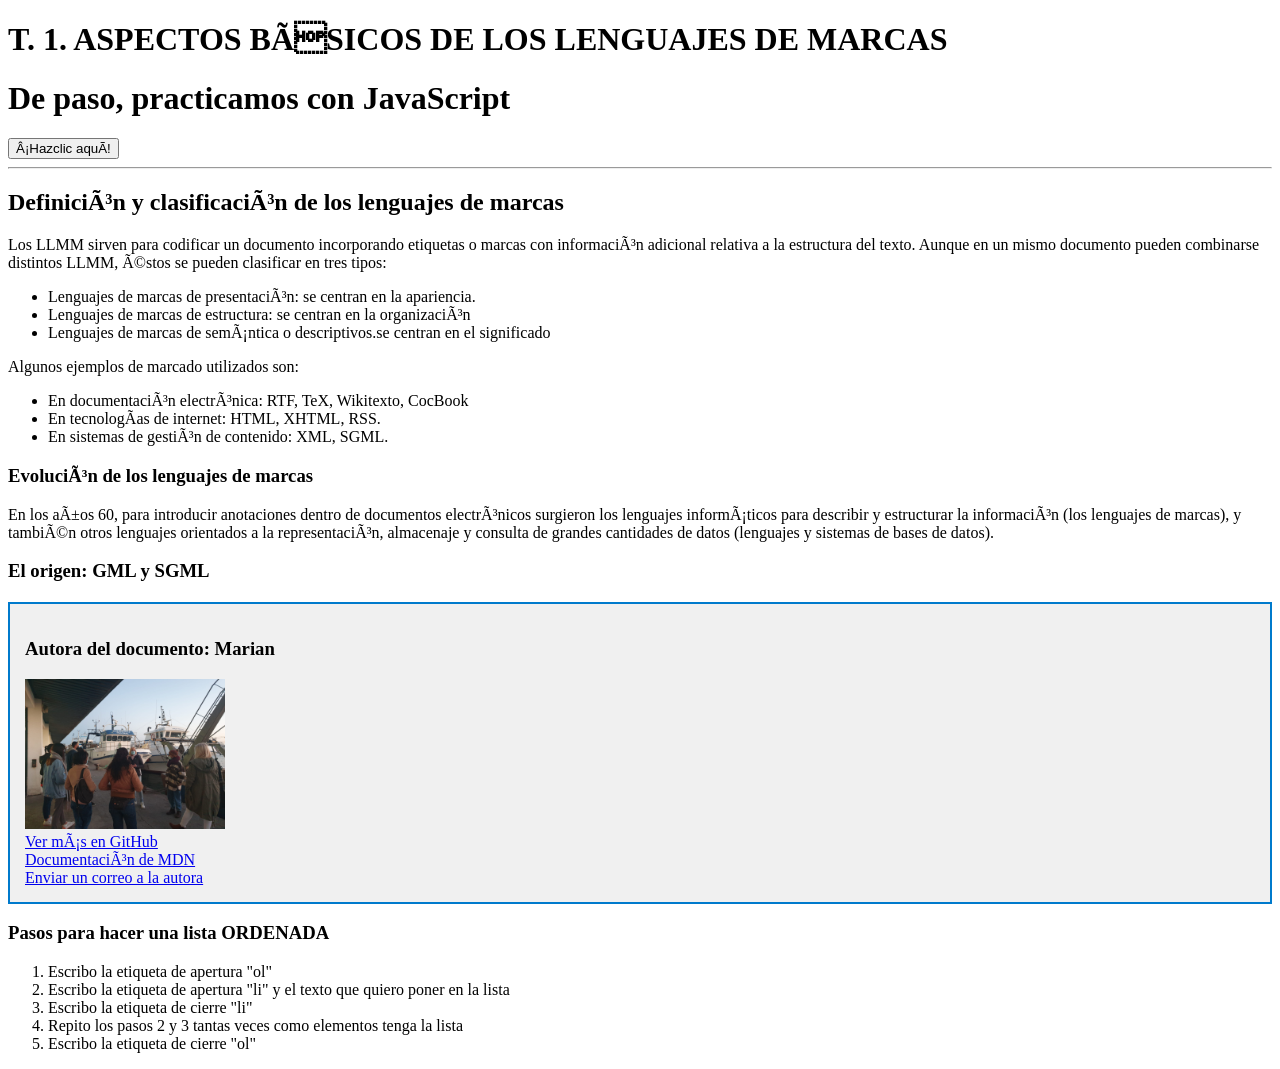
==== LLMM/tema 1 llmm.html @ 4ec6a3d0 "Add files via upload" ====
<!DOCTYPE html>
<html lang="es"
<head>
    <meta charset=""UTF-8>
<title> 
ASPECTOS BÁSICOS DE LOS LENGUAJES DE MARCAS
</title>
</head>
<body>
    <!-- ! En la zona superior: botón de Javascript y títulos principales -->
    <h1>T. 1. ASPECTOS BÁSICOS DE LOS LENGUAJES DE MARCAS</h1>
    <h1> De paso, practicamos con JavaScript</h1>
    <!-- !Creamos un botón en HTML -->
     <button onclick="saludar()">¡Hazclic aquí!</button>
     <!-- ! Aquí empieza el JavaScript -->
     <script>
        function saludar() {
            alert("¡Hola! Acabo de ejecutar mi primer código en JavaScript");
        }
        </script>
        <hr> <!-- ! 1.Agrego una línea divisoriasi queremos separar bloques-->
        <!-- ! 2.Zona de contenido: teoría sobre lenguaje de marcas -->
    <h2> Definición y clasificación de los lenguajes de marcas</h2>
    <!-- !primer párrafo de texto-->
    <p>Los LLMM sirven para codificar un documento incorporando etiquetas o marcas con información adicional relativa a la estructura del texto.
        Aunque en un mismo documento pueden combinarse distintos LLMM, éstos se pueden clasificar en tres tipos:</p>
    <!-- !la lista va fuera de forma independiente-->
        <ul>
            <!--el "ul" es la caja contenedora de la lista que sigue a continuación -->
        <li>Lenguajes de marcas de presentación: se centran en la apariencia.</li> 
        <li>Lenguajes de marcas de estructura: se centran en la organización</li>
        <li>Lenguajes de marcas de semántica o descriptivos.se centran en el significado</li>
   <!-- ? "li" se usa para hacer una lista no ordenada -->
    </ul>
   <!-- ! Añado otro párrafo si quiero poner otra lista-->
    <p> Algunos ejemplos de marcado utilizados son:</p>
    <!-- ! La segunda lista-->
    <ul>
        <li>En documentación electrónica: RTF, TeX, Wikitexto, CocBook</li>
        <li>En tecnologías de internet: HTML, XHTML, RSS.</li>
        <li>En sistemas de gestión de contenido: XML, SGML.</li>
    </ul>
    <h3> Evolución de los lenguajes de marcas </h3>
    <p>En los años 60, para introducir anotaciones dentro de documentos electrónicos surgieron los lenguajes informáticos para describir y estructurar la información (los lenguajes de marcas), y también otros lenguajes orientados a la representación, almacenaje y consulta de grandes cantidades de datos (lenguajes y sistemas de bases de datos).</p>
    
    <h3>El origen: GML y SGML </h3>
    <!-- ! En HTML, el intervalo oficial es de h1 hasta h6 -->
    <!-- ! 3.Zona de nueva práctica con nuevas etiquetas -->
     <div style="background-color: #f0f0f0; border: 2px solid #007acc; padding: 15px; margin-top: 20px;">
        <!-- ! la explicación de las órdenes anteriores son: "background-color"cambia el color del fondo de la caja; el código "#f0f0f0" es un color en formato hexadecimal que se corresponde a gris claro; "border" es para definir el borde alrededor de la caja "2px" es el grosor del borde "#007acccolor del borde, "solid" es el estilo de línea continúa/sólida (también existe "dashed"-punteada- o "dotted" -puntos-); "padding: 15px" es el relleno interior de dentro de la caja que le dice al navegador que deje 15 px de separación entre el borde azul y el contenido de la caja, sin el padding, las letras pegarían directamente contra el borde y se vería horrible; "margin-top:20px" es el margen exterior superior -->
        <!-- ! el div sirve para agrupar varias etiquetas juntas dentro de una "caja", por sí misma esta etiqueta no hace nada pero sirve para decirle a CSS que le ponga un color de fondo, un borde, que lo centre, etc-->
   <!-- ! En el ejemplo de abajo, esta caja agrupa una foto, un título, un texto y un enlace -->
        <h3>Autora del documento: Marian</h3>
    <!-- ! Incluyo una imagen de ejemplo -->
     <!-- ! la imagen la pongo a 200 píxeles de ancho -->
    <img src="img/puerto.jpg" alt="curso en el puerto" style="width: 200px;">
    <br>
    <!-- ! Con el atributo src="img/puerto.jpg" le digo al navegador que entre en la carpeta img y busque el archivo puerto.jpg. Con alt="descripción de la fot" estoy indicando que si la imagen falla al cargarse, el navegador muestra es texto. Añado un salto de línea para que los enlaces queden debajo de la foto-->
<!-- ! Añadimos un enlace dentro del div con la etiqueta "a" --> 
 <a href="https://github.com/mariamprmas-code" target="_blank">Ver más en GitHub</a><br>
 <!-- ?Lo anterior es el enlace a una web externa que manda al usuario a otra página de internet; href="..." es la dirección web completa donde debe incluir el https://; target="_blank" hace que se abra en una pestaña nueva para que no cierren mi web -->
 <!-- ! para que no se pongan los dos enlaces juntos en la pantalla coloco el salto de línea "br" al final de cada uno de los enlaces-->
 <a href="https://developer.mozilla.org/es/docs/web/HTML" target="_blank">Documentación de MDN</a><br>
<!-- ? En la etiqueta de arriba lo que he hecho es un enlace a otra página web externa donde href es la dirección web completa, target="_blank" es para que se abra en otra pestaña -->
 <a href="mailto:mariamprmas@gmail.com">Enviar un correo a la autora</a><br>
 <!-- ? En la etiqueta de arriba he hecho un enlace a mi cooreo para que cuando el usuario haga clic se le abra automáticamente con mi dirrección de e-mail, usar mailto evita tener que poner https:// -->   
</div>
 <!-- ! Aquí termina la caja (div) -->
 <!-- TODO Para cambiar los colores de los comentarios: "!" ROJO; "?" -->
  <h3>Pasos para hacer una lista ORDENADA</h3>
  <ol>
    <li>Escribo la etiqueta de apertura "ol"</li>
    <li>Escribo la etiqueta de apertura "li" y el texto que quiero poner en la lista</li>
    <li>Escribo la etiqueta de cierre "li"</li>
    <li>Repito los pasos 2 y 3 tantas veces como elementos tenga la lista</li>
    <li>Escribo la etiqueta de cierre "ol" </li> 
</ol>
</body>
 </html>
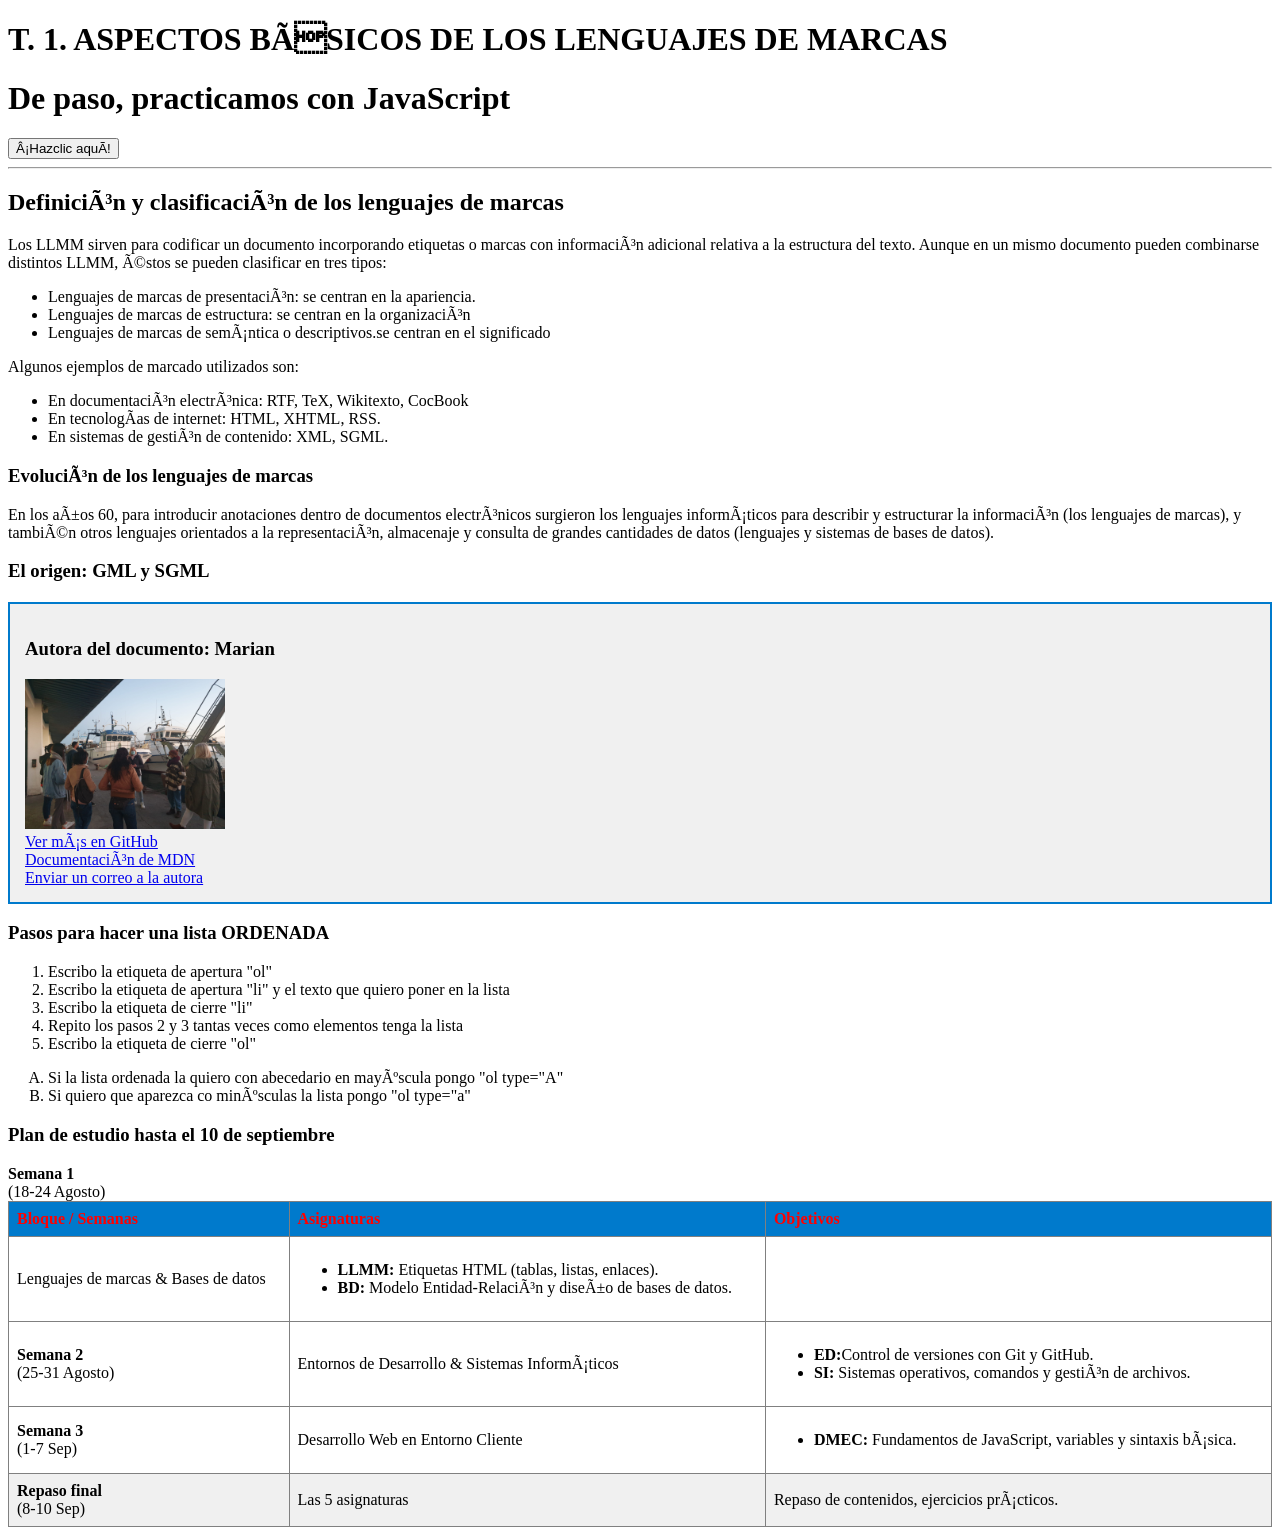
==== commit 5dc1dc5c: "Añadido tabla de estudio" ====
--- a/LLMM/tema 1 llmm.html
+++ b/LLMM/tema 1 llmm.html
@@ -73,7 +73,58 @@
     <li>Escribo la etiqueta de apertura "li" y el texto que quiero poner en la lista</li>
     <li>Escribo la etiqueta de cierre "li"</li>
     <li>Repito los pasos 2 y 3 tantas veces como elementos tenga la lista</li>
-    <li>Escribo la etiqueta de cierre "ol" </li> 
+    <li>Escribo la etiqueta de cierre "ol" </li>
 </ol>
+<ol type="A">
+    <li>Si la lista ordenada la quiero con abecedario en mayúscula pongo "ol type="A" </li>
+    <li>Si quiero que aparezca co minúsculas la lista pongo "ol type="a" </li>
+</ol>
+<!-- vamos a utilizar la etiqueta de las tablas (<table>) que se usa para estructurar y presentar datos en filas y columnas como un horario, lista de precios, etc; para ello, las etiquetas clave son: "table" que es la caja principal, "tr" que define una fila horizontal, "td"que define una celda de datos dentro de una fila (las columnas) y "th" que es igual que una celda pero se usa para las celdas del encabezado donde el texto sale en negrita y centrado -->
+<h3> Plan de estudio hasta el 10 de septiembre</h3>
+<table border="1" cellpadding="8" cellspacing="0" style="border-collapse: collapse; width: 100%; text-align: left;">
+<thead>
+    <tr style="background-color:  #007acc; color: red;">
+    <th>Bloque / Semanas</th>
+    <th>Asignaturas</th>
+    <th>Objetivos</th>
+</tr>
+</thead>
+<tbody>
+    <tr
+        <td><strong>Semana 1</strong><br>(18-24 Agosto)</td>
+        <td>Lenguajes de marcas &amp; Bases de datos</td>
+    <td>
+        <ul>
+                <li><strong>LLMM:</strong> Etiquetas HTML (tablas, listas, enlaces). </li>
+        <li><strong>BD:</strong> Modelo Entidad-Relación y diseño de bases de datos.</li>
+        </ul>
+    </td>
+</tr>
+<tr>
+    <td><strong>Semana 2</strong><br>(25-31 Agosto)</td>
+    <td>Entornos de Desarrollo &amp; Sistemas Informáticos</td>
+    <td>
+    <ul>
+        <li><strong>ED:</strong>Control de versiones con Git y GitHub.</li>
+        <li><strong>SI:</strong> Sistemas operativos, comandos y gestión de archivos.</li>
+     </ul>        
+    </td>
+</tr>
+<tr>
+    <td><strong>Semana 3</strong><br>(1-7 Sep)</td>
+<td>Desarrollo Web en Entorno Cliente</td>
+<td>
+    <ul>
+        <li><strong>DMEC:</strong> Fundamentos de JavaScript, variables y sintaxis básica.</li>
+    </ul>
+</td>
+</tr>
+<tr style="background-color: #f0f0f0;">
+    <td><strong>Repaso final</strong><br>(8-10 Sep)</td>
+    <td>Las 5 asignaturas</td>
+    <td>Repaso de contenidos, ejercicios prácticos.</td>
+</tr>
+</tbody>
+</table>
 </body>
  </html>
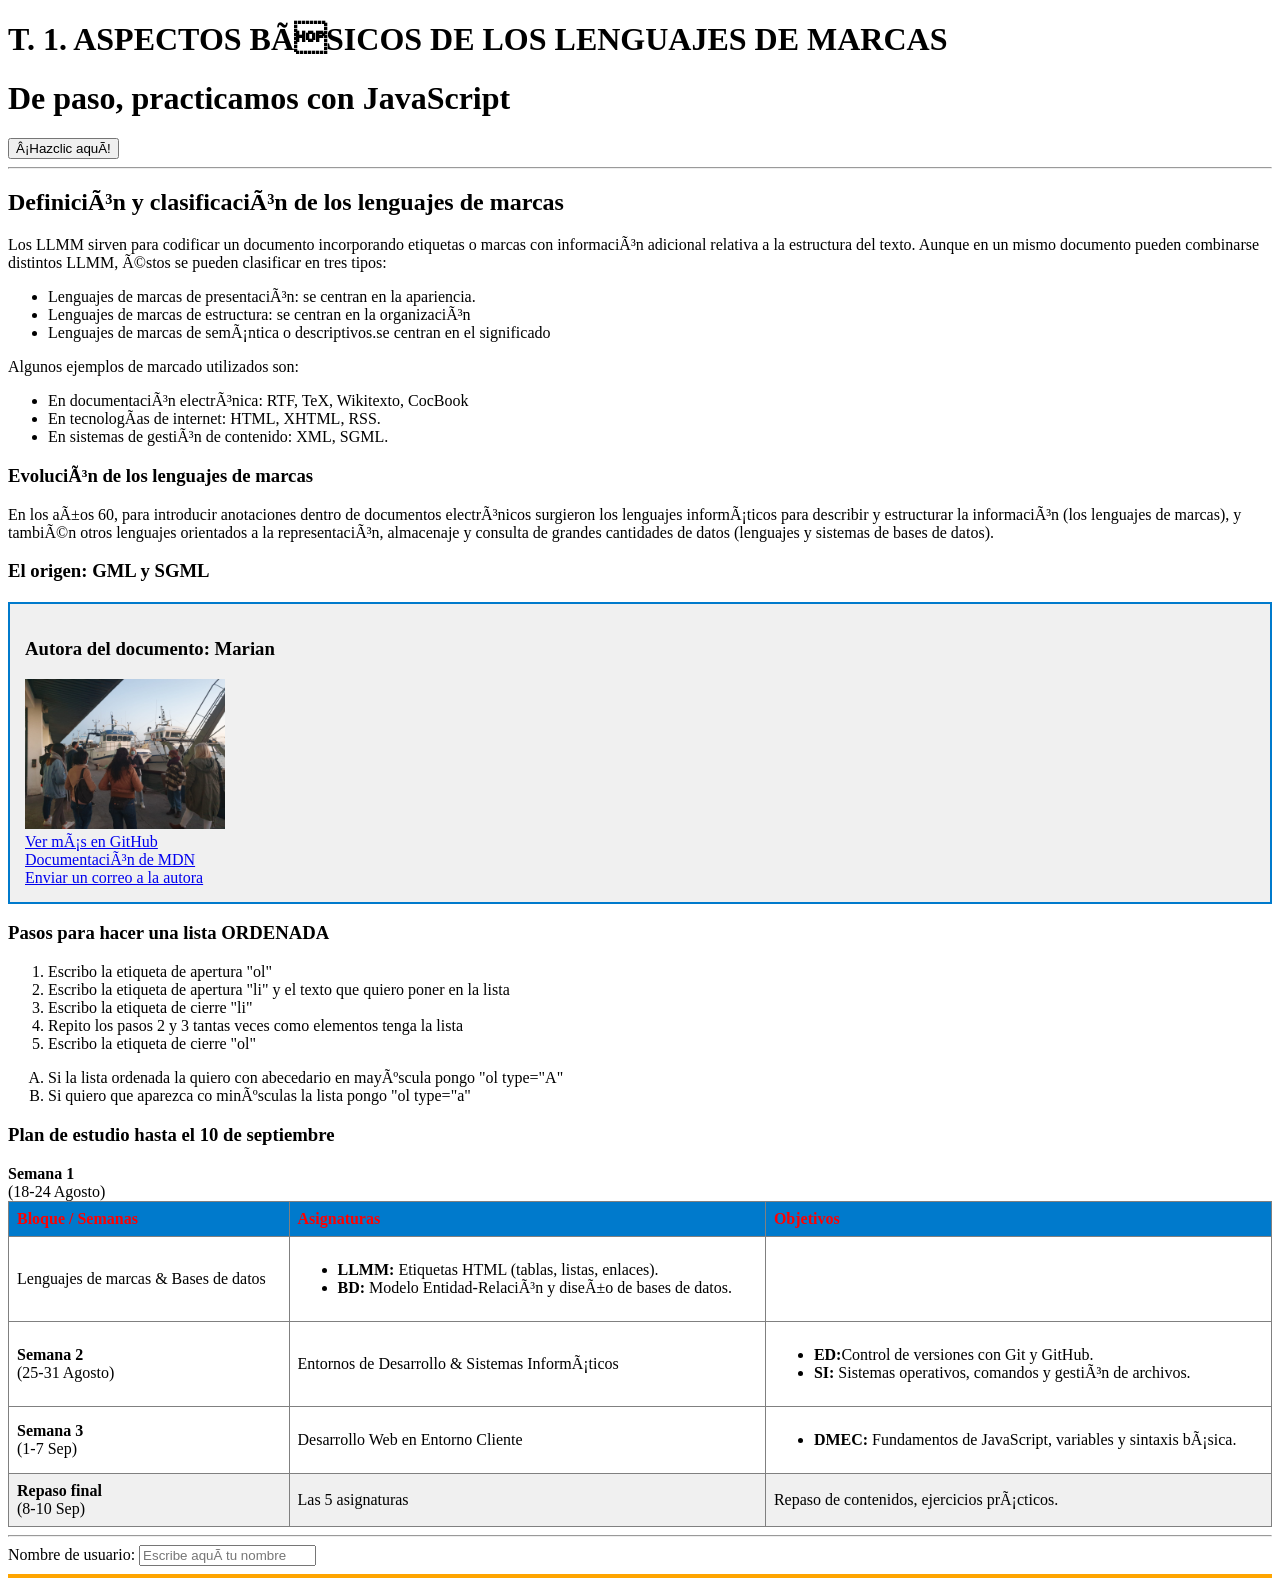
==== commit 75135e04: "Añado etiqueta input" ====
--- a/LLMM/tema 1 llmm.html
+++ b/LLMM/tema 1 llmm.html
@@ -126,5 +126,15 @@
 </tr>
 </tbody>
 </table>
-</body>
+<hr>
+<!-- ! Recuerda: "hr" es la etiqueta para dibujar línea horizontal, y no tiene cierre-->
+<!-- ?Seguimos con la etiqueta "input" la cual NO tiene cierre, y "form", que permiten crear cajas de texto, botones, casillas de verificación y campos para que el usuario escriba -->
+<form>
+    <label for="nombre">Nombre de usuario:</label>
+        <input type="text" id="nombre" placeholder="Escribe aquí tu nombre">
+    <!-- El input va después del label (la cajita donde el usuario escribe). La etiqueta label para saber qué escribir (un nombre, correo...), ya que un "input" por sí solo es una caja vacía. El input va después (la cajita donde el usuario escribe) -->
+</form>  
+<hr style="border: 2px solid orange;">
+<!-- Lo anterior es para que la línea sea más gruesa o cambiarle el color -->
+    </body>
  </html>
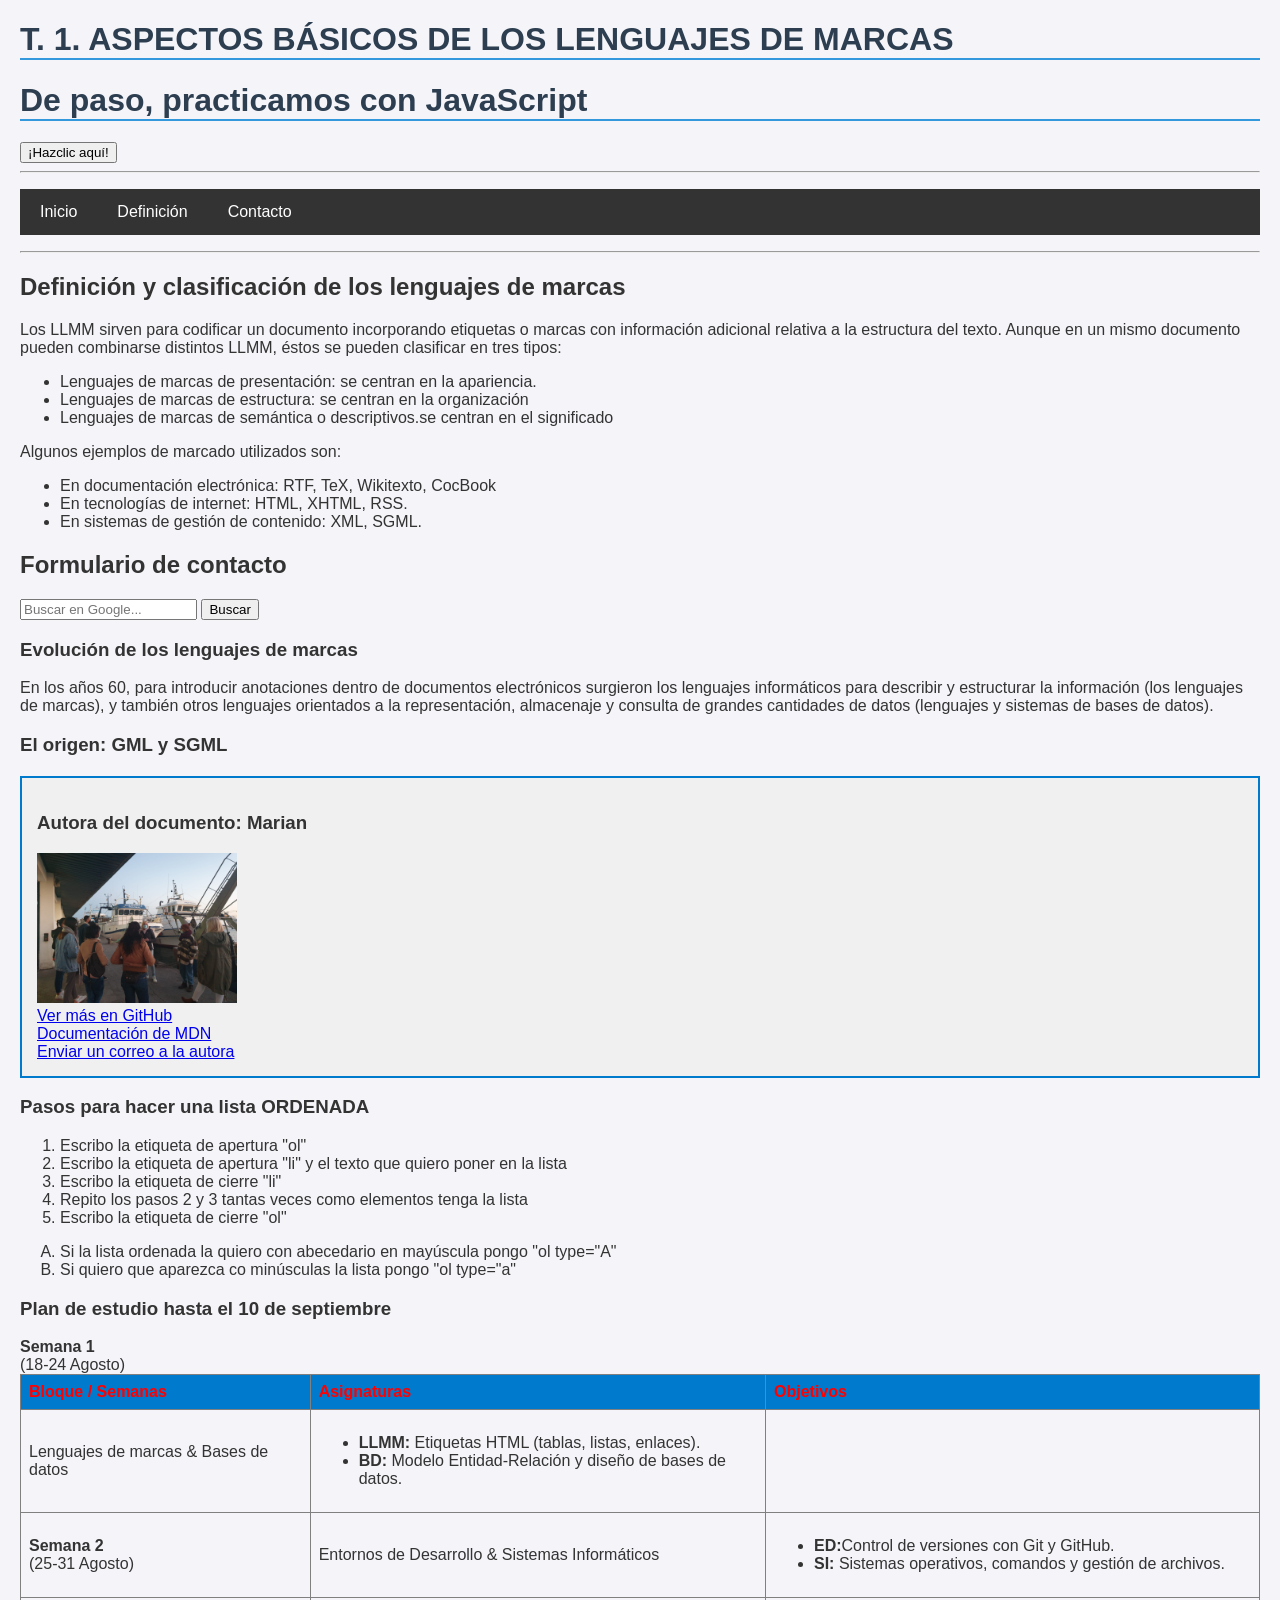
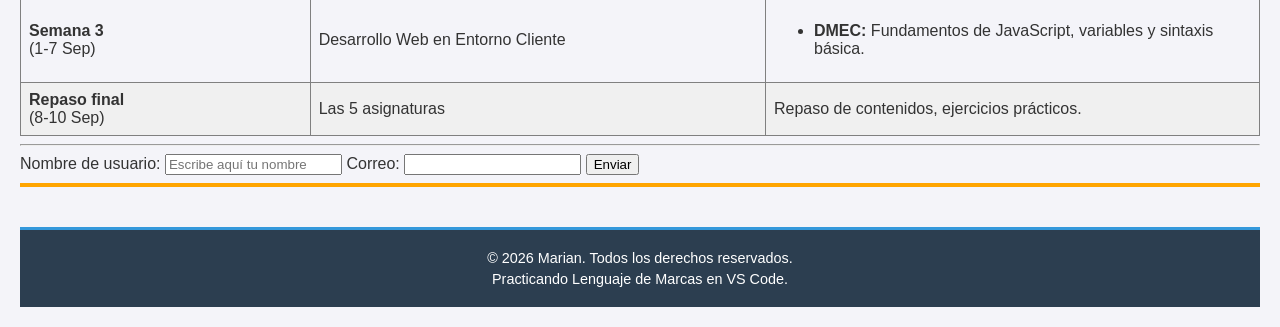
==== commit 191a2625: "añadida carpeta css y footer" ====
--- a/LLMM/tema 1 llmm.html
+++ b/LLMM/tema 1 llmm.html
@@ -1,14 +1,15 @@
 <!DOCTYPE html>
 <html lang="es"
 <head>
-    <meta charset=""UTF-8>
-<title> 
-ASPECTOS BÁSICOS DE LOS LENGUAJES DE MARCAS
-</title>
+    <meta charset="UTF-8">
+<title> ASPECTOS BÁSICOS DE LOS LENGUAJES DE MARCAS</title>
+<link rel="stylesheet" href="css/style.css">
 </head>
 <body>
     <!-- ! En la zona superior: botón de Javascript y títulos principales -->
-    <h1>T. 1. ASPECTOS BÁSICOS DE LOS LENGUAJES DE MARCAS</h1>
+    <header>
+        <!-- Para organizar a nivel semántico envuelvo los títulos, el botón y el "nav" dentro de la etiqueta "header" y añado en h1 el "id"para la navegación del usuario por la web-->
+    <h1 id="inicio">T. 1. ASPECTOS BÁSICOS DE LOS LENGUAJES DE MARCAS</h1>
     <h1> De paso, practicamos con JavaScript</h1>
     <!-- !Creamos un botón en HTML -->
      <button onclick="saludar()">¡Hazclic aquí!</button>
@@ -20,7 +21,18 @@
         </script>
         <hr> <!-- ! 1.Agrego una línea divisoriasi queremos separar bloques-->
         <!-- ! 2.Zona de contenido: teoría sobre lenguaje de marcas -->
-    <h2> Definición y clasificación de los lenguajes de marcas</h2>
+    <!-- ? MENÚ DE NAVEGACIÓN NUEVO, que suele ir en la parte alta del documento para que el usuario pueda navegar nada más entrar a la página -->
+     <nav>
+        <ul>
+            <li><a href="#inicio">Inicio</a></li>
+            <li><a href="#definicion">Definición</a></li>
+            <li><a href="#contacto">Contacto</a></li>
+        </ul>
+        </nav>
+        </header>
+        <hr> <!--Añado línea divisoria para separar bloques-->
+        <!-- Le añado "id" a "h2" para que al hacer clic, por etiqueta "nav",en definicion del inicio del documento, me lleve a este lugar-->
+    <h2 id="definicion">Definición y clasificación de los lenguajes de marcas</h2>
     <!-- !primer párrafo de texto-->
     <p>Los LLMM sirven para codificar un documento incorporando etiquetas o marcas con información adicional relativa a la estructura del texto.
         Aunque en un mismo documento pueden combinarse distintos LLMM, éstos se pueden clasificar en tres tipos:</p>
@@ -40,6 +52,11 @@
         <li>En tecnologías de internet: HTML, XHTML, RSS.</li>
         <li>En sistemas de gestión de contenido: XML, SGML.</li>
     </ul>
+    <h2 id="contacto">Formulario de contacto</h2>
+<form action="https://www.google.com/search"method="GET">
+    <input type="text" name="q" placeholder="Buscar en Google...">
+    <button type="submit">Buscar</button> <!--El atributo "action" dentro de la etiqueta "form" sirve para indicar donde deben enviarse los datos cuando el usuario pulsa "enviar", en este caso, a dónde se envía pongo el buscador externo de google-->
+</form>
     <h3> Evolución de los lenguajes de marcas </h3>
     <p>En los años 60, para introducir anotaciones dentro de documentos electrónicos surgieron los lenguajes informáticos para describir y estructurar la información (los lenguajes de marcas), y también otros lenguajes orientados a la representación, almacenaje y consulta de grandes cantidades de datos (lenguajes y sistemas de bases de datos).</p>
     
@@ -133,8 +150,19 @@
     <label for="nombre">Nombre de usuario:</label>
         <input type="text" id="nombre" placeholder="Escribe aquí tu nombre">
     <!-- El input va después del label (la cajita donde el usuario escribe). La etiqueta label para saber qué escribir (un nombre, correo...), ya que un "input" por sí solo es una caja vacía. El input va después (la cajita donde el usuario escribe) -->
+<!--Puedo seguir añadiendo más imputs dentro -->
+<label for="correo">Correo:</label>
+<input type="email" id="correo">
+<button type="submit">Enviar</button>
+<!-- Cierro el formulario al FINAL de todos los campos -->
 </form>  
 <hr style="border: 2px solid orange;">
-<!-- Lo anterior es para que la línea sea más gruesa o cambiarle el color -->
-    </body>
+<!-- Lo anterior es para que la línea sea más gruesa o cambiarle el color -->  
+<!-- Pie de página de la web -->
+ <footer>
+    <p>&copy; 2026 Marian. Todos los derechos reservados.</p>
+    <!-- ? El código "&copy" en html genera el símbolo de copyright. En el documento css añado las reglas al final del dto -->
+    <p>Practicando Lenguaje de Marcas en VS Code.</p>
+ </footer>
+</body>
  </html>
--- a/LLMM/css/style.css
+++ b/LLMM/css/style.css
@@ -0,0 +1,46 @@
+/*Estilo general */
+body {
+    font-family: Arial, sans-serif;
+    background-color: #f4f4f9;
+    color:#333;
+    margin: 20px;
+}
+/* Títulos con borde */
+h1 {
+    color: #2c3e50;
+    border-bottom: 2px solid #3498dd;
+    }
+    /* Menú de navegación en barra horizontal */
+    nav ul {
+        list-style: none;
+        padding: 0;
+        background-color: #333;
+        display: flex;
+    }
+    nav a {
+        display: block;
+        color: white;
+        text-decoration: none;
+        padding: 14px 20px;
+    }
+    /* Efecto al pasar el ratón */
+    nav a:hover {
+        background-color: #3498db;
+    }
+    /*Lo anterior que he hecho es:
+    1. el color azul se debe a q en el archivo "style.css he puesto la regla "nav a hover { bakground" que le dice al navegador que cuando el ratón pase por encima de un enlace (a) dentro de la navegación (nav) cambie el fondo a ese color azul.
+    2. Lo del correo: tengo un enenlace en html que empiez por "href="mailto:...", siendo la forma estándar en html de abrir el gestor de correo del usuario para que me escriba.
+*/
+/*Estilo del pie de página */
+footer {
+    background-color: #2c3e50; /* Fondo azul oscuro */
+    Color: white; /* Texto en blanco */
+    text-align: center; /* Centra el texto */
+    padding: 15px; /*Espacio interno alrededor del texto */
+    margin-top: 40px; /* Separación con el contenido de arriba */
+    border-top: 3px solid #3498db; /* Línea azul superior decorativa */
+}
+footer p {
+    margin: 5px 0;
+    font-size: 0.9em;
+}
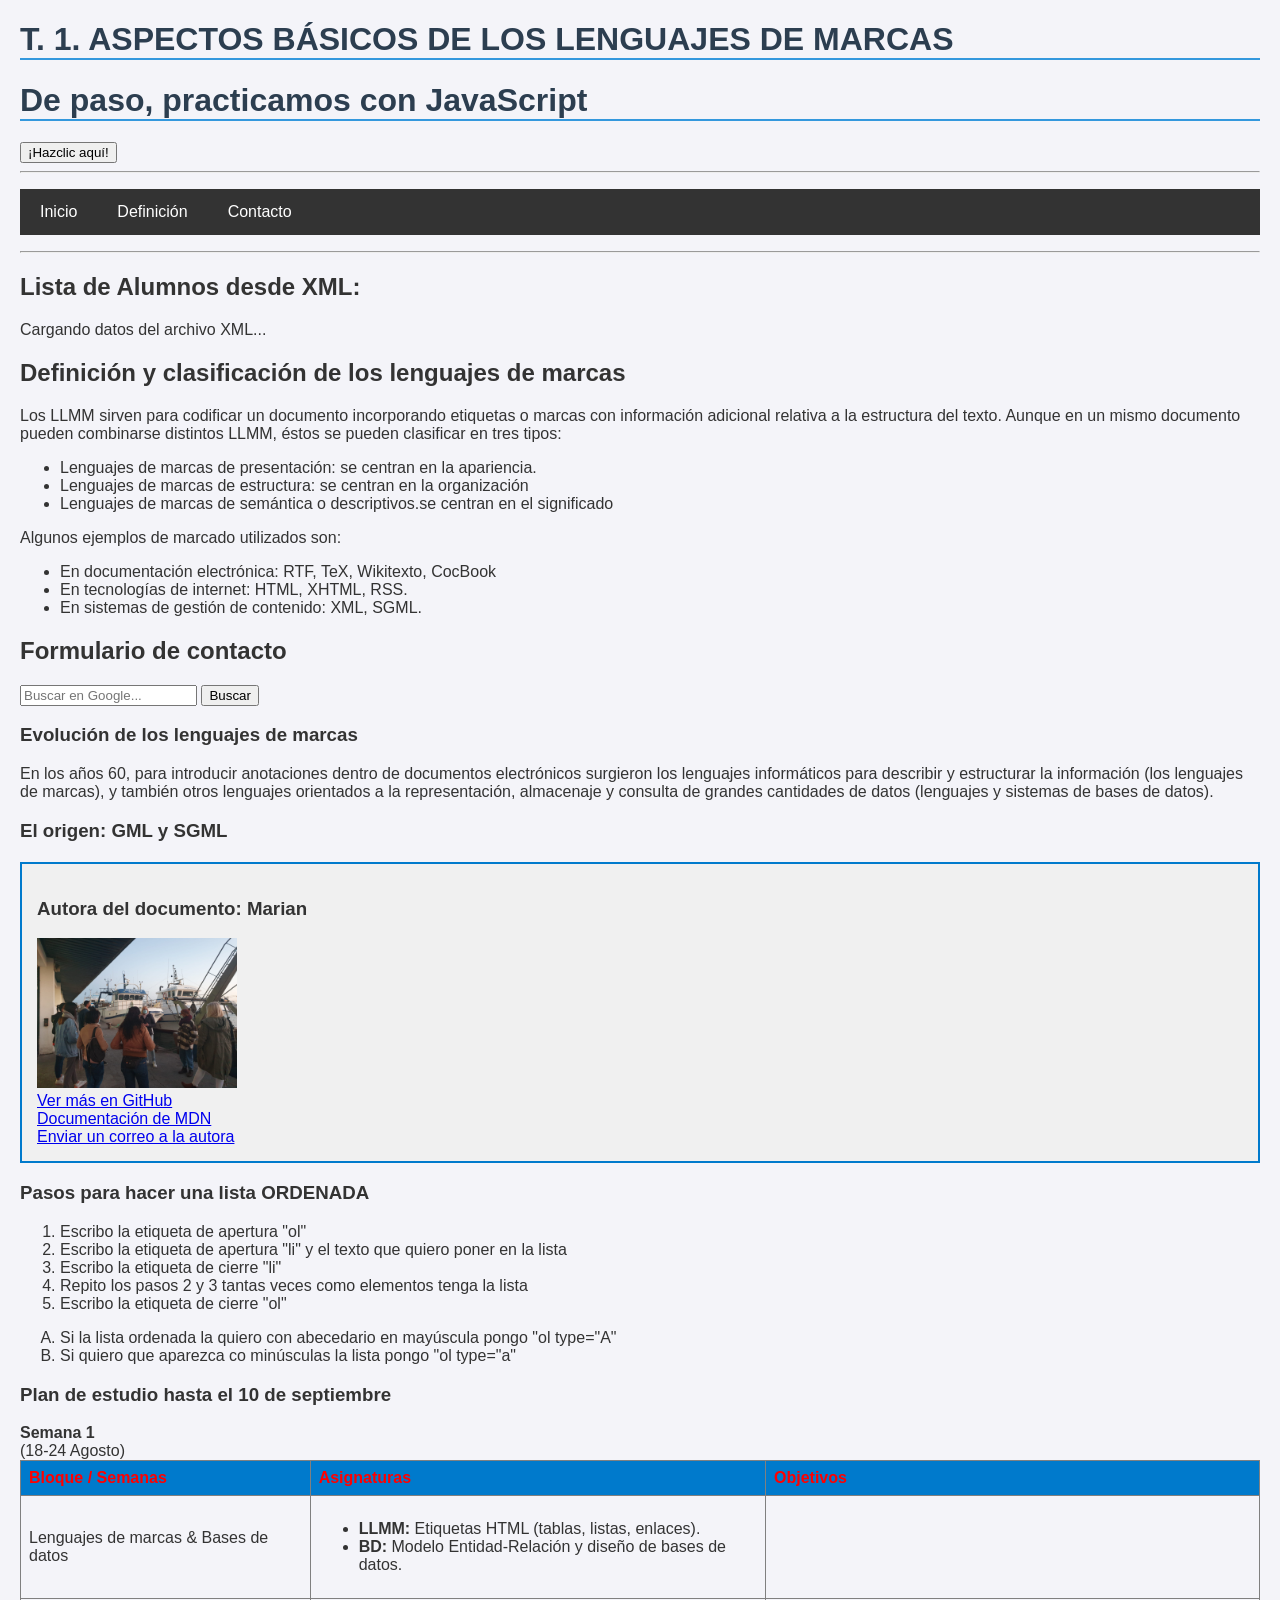
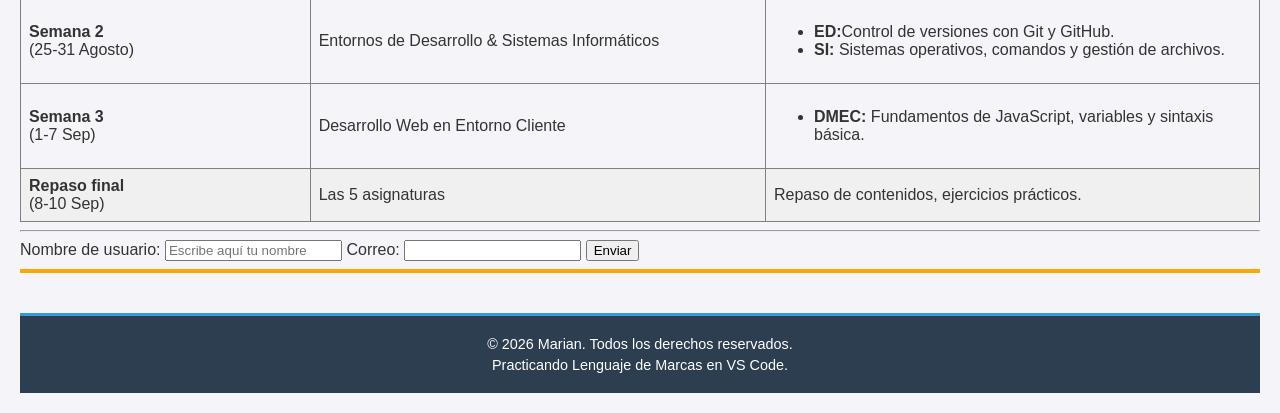
==== commit 2b5fa4ef: "conectado XML con HTML" ====
--- a/LLMM/tema 1 llmm.html
+++ b/LLMM/tema 1 llmm.html
@@ -18,6 +18,26 @@
         function saludar() {
             alert("¡Hola! Acabo de ejecutar mi primer código en JavaScript");
         }
+        <!-- ? Ahora pongo el código para conectar con el XML -->
+        fetch("alumnos.xml")
+        .then(response => response.text())
+        .then(data => {
+            const parser = new DOMParser();
+            const xml = parser.parseFromString(data, "application/xml");
+            <!-- Buscamos las etiquetas <alumno> que tengo en mi xml-->
+                const alumnos = xml.getElementsByTagName("alumno");
+                let resultado = "<ul>";
+                    for (let i = 0; i < alumnos.length; i++) {
+                        let nombre = alumnos[i].getElementsByTagName("nombre")[0].textContent;
+                        let asignatura = alumnos[i].getElementsByTagName("asignatura")[0].textContent;
+                        let nota = alumnos[i].getElementsByTagName("nota")[0].textContent;
+                        resultado += "<li><strong>~{nombre}</strong>: ${asignatura} - Nota: ${nota}</li>";
+                    }
+                    resultado += "</ul>";
+                    <!-- Inyectamos el resultado en la pantalla-->
+                    document.getElementsById("datos-xml").innerHTML = resultado;
+        })
+        .catch(error => console.error("Error al leer el XML:", error));
         </script>
         <hr> <!-- ! 1.Agrego una línea divisoriasi queremos separar bloques-->
         <!-- ! 2.Zona de contenido: teoría sobre lenguaje de marcas -->
@@ -32,6 +52,9 @@
         </header>
         <hr> <!--Añado línea divisoria para separar bloques-->
         <!-- Le añado "id" a "h2" para que al hacer clic, por etiqueta "nav",en definicion del inicio del documento, me lleve a este lugar-->
+<!--Añado el div para ver la lista creada de alumnos en el dto de XML -->
+<h2>Lista de Alumnos desde XML:</h2>
+<div id=""datos-xml">Cargando datos del archivo XML...</div>    
     <h2 id="definicion">Definición y clasificación de los lenguajes de marcas</h2>
     <!-- !primer párrafo de texto-->
     <p>Los LLMM sirven para codificar un documento incorporando etiquetas o marcas con información adicional relativa a la estructura del texto.
